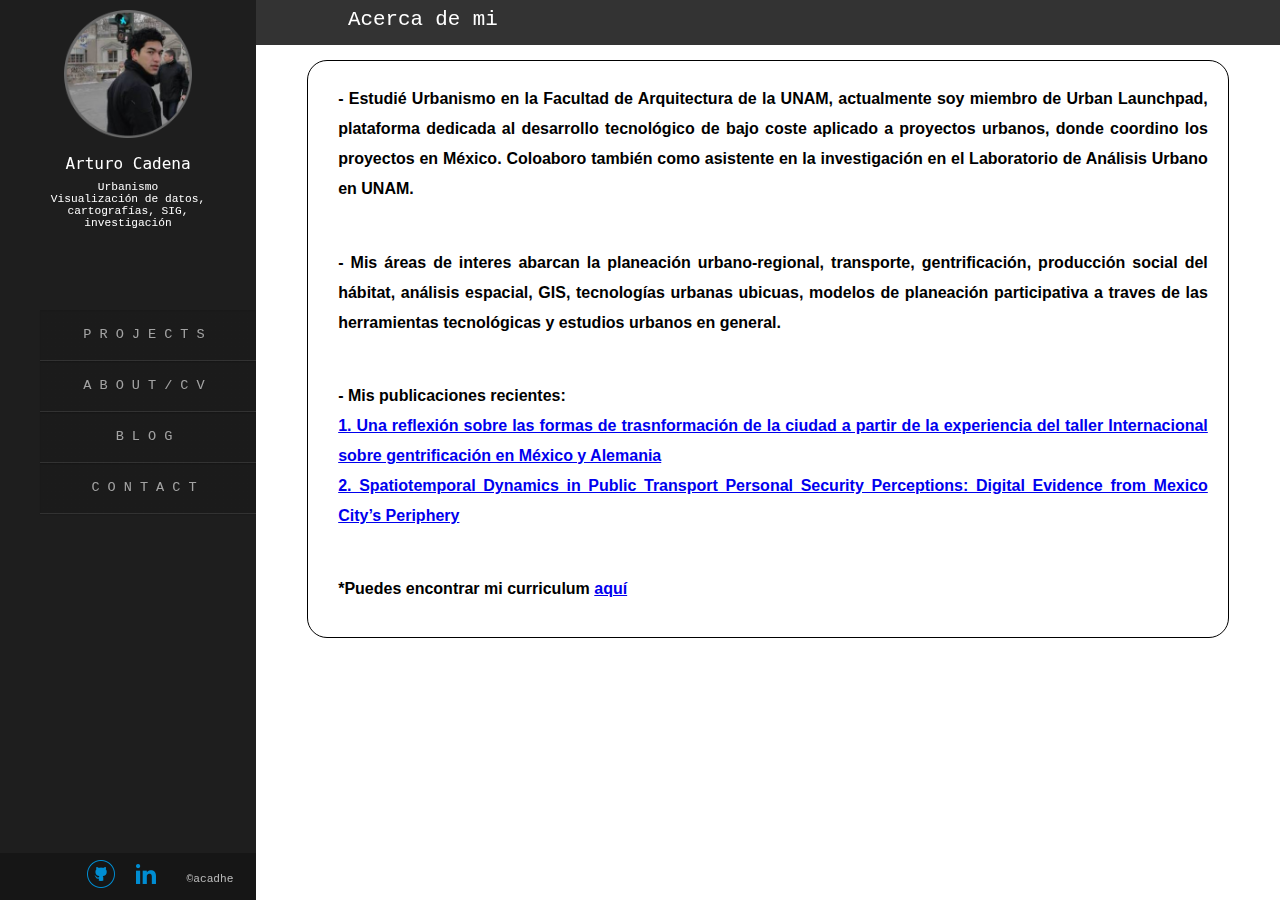
==== about.html @ 66dc7c92 "new blue" ====
<!DOCTYPE html>
<html>
<head>
  <meta content="text/html;" http-equiv="width=device-width, initial-scale=1" charset="utf-8" >
  <title>ArturoCadena</title>
  <script src="jquery-2.1.0.min.js"></script>
  <script src="diffWidget.js"></script>
  <link rel="stylesheet" type="text/css" href="style.css">
  <link rel="shortcut icon" link rel="shortcut icon" href="https://d30y9cdsu7xlg0.cloudfront.net/png/50011-200.png">
  <link rel="stylesheet" href="http://libs.cartocdn.com/cartodb.js/v3/themes/css/cartodb.css"/>
  <script src="http://libs.cartocdn.com/cartodb.js/v3/cartodb.js"></script>

</head>


<body>
<div id= "left">
  <div class= "effect">
    <img class= "image" src="images/arturo.png" alt="HTML5 Icon" style="width:128px; height:128px;"/>
    <img class= "image hover" src="images/arturologo.png" alt="HTML5 Icon" style="width:128px; height:128px;"/>
  </div>


  <h3>Arturo Cadena</h3>
  <h4>Urbanismo <br> Visualización de datos, cartografías, SIG, investigación</h4>


  <nav class="vertical">
    <ul>
       <li><a href="index.html">projects</a></li>
       <li><a href="about.html">About/CV</a></li>
       <li><a href="#blog">blog</a></li>
       <li><a href="contacto.html">contact</a></li>
    </ul>
  </nav>

    <div id="footer">
      <ul>
        <li><a href="https://github.com/acadhe" target="_blank"><img src='icons/ghub'/></a></li>
       <li><a href="https://mx.linkedin.com/in/arturo-cadena-aa941227" target="_blank"><img src='icons/linkid'/></a></li>
      </ul>
        <h4>©acadhe</h4>     
    </div>

</div>

<div id= "right" >

  <div id="titulo">
    
    <h1>Acerca de mi</h1>

  </div>

  <div id="content2">

  <h2> - Estudié Urbanismo en la Facultad de Arquitectura de la UNAM, actualmente soy miembro de Urban Launchpad, plataforma dedicada al desarrollo tecnológico de bajo coste aplicado a proyectos urbanos, donde coordino los proyectos en México. Coloaboro también como asistente en la investigación en el Laboratorio de Análisis Urbano en UNAM.
  </h2>

  <h2> - Mis áreas de interes abarcan la planeación urbano-regional, transporte, gentrificación, producción social del hábitat, análisis espacial, GIS,  tecnologías urbanas ubicuas, modelos de planeación participativa a traves de las herramientas tecnológicas y estudios urbanos en general. 
  </h2>
  
  <h2> 
    - Mis publicaciones recientes: <br>
    <a href= "https://www.academia.edu/16368708/Perspectivas_del_Estudio_de_la_Gentrificaci%C3%B3n_en_M%C3%A9xico_y_Am%C3%A9rica_Latina._Introducci%C3%B3n" target="_blank">1. Una reflexión sobre las formas de trasnformación de la ciudad a partir de la experiencia del taller Internacional sobre gentrificación en México y Alemania</a> <br>

    <a href= "http://www.e-elgar.com/shop/ict-for-transport" target="_blank">2. Spatiotemporal Dynamics in Public Transport Personal Security Perceptions: Digital Evidence from Mexico City’s Periphery</a> <br>
  </h2>


 <h2> *Puedes encontrar mi curriculum <a href="https://www.dropbox.com/s/ihuwzxrhl209j5l/CV-ACH.pdf?dl=0" target="_blank">aquí </a> </h2>

</div>
        



</div>


</body>
</html>
---- style.css ----
.diffWidget {
  padding: 5px;
  -webkit-box-flex: 1;
}

.diffWidget .wrapper {
  width: 100%;
  height: 100%;
  position: relative;
  z-index: 1;
  -webkit-box-flex: 1;
}

.diffWidget .first {
  position: relative;
  width: 100%;
  height: 380px;
  z-index: 3;
  top: 0;
  left: 0;
  border-radius: 10px;
  opacity: .85;
  -webkit-box-flex: 1;

}

.diffWidget .second {
  position: absolute;
  width: 100%;
  height: 100%;
  z-index: 2;
  top: 0;
  left: 0;
  border-radius: 10px;
  -webkit-box-flex: 1;
}

html {
    margin:    0 ;
    max-width: 900px;
    background: url(images/backgorund.png) no-repeat center center fixed;
}
body
{
    width: 100%; 
    text-align: left; 
    background-color: #b0c4de;
    margin: 0;
    height:100%;
    padding: 0;
    z-index: 2;

  }   

#right {
    width: 80%;
    height: auto;
    margin-bottom: 0px;
    outline: 0px solid;
    position: absolute;
    right: 0;
    background: white;
    border: 0;

}

#right #content {
    width: 97%;
    height: 100%;
    margin-left: 10px;
    margin-right: 30px;
    margin-top: 10px;
    outline: 0px solid;
    position: relative;
    right: 0;
    background-color: white;
    border: 0;

}

#right #content2 {
  
    height: 100%;
    margin-top: 60px;
    margin-right: 5%;
    margin-left: 5%;
    border-radius: 20px; 
    border: 1px solid black;
  

}

#right #content2 h2 {
    border: 1px solid gray gray;
    width: auto;
    text-align : justify;
    padding: 10px 20px 20px 10px;
    font-family: "Trebuchet MS", Helvetica;
    border-radius: 10px;
    width: auto;
    height: auto;
    font-size: 1rem;
    line-height: 30px;
}

  

#left {
    width: 20%;
    height: 100%;
    position: fixed;
    background-color: rgba(18,18,18,.95);
    margin-left: auto;
    margin-right: auto;
}

.effect img.image {
    display: block;
    margin-left: auto;
    margin-right: auto;
    margin-top: 10px;
}

.effect:hover img.image {
    display: none;
}

.effect img.hover {
    display: none;
}

.effect:hover img.hover {
    display: block;
}

#left h3 {
  text-align: center;
  font-size: 1em;
  font-family: "Lucida Console", monospace;
  color: white;
  font-weight: normal;
  margin-bottom: .5em;
  

  }

#left h4 {
  text-align: center;
  font-family: "Courier New", Courier, monospace;
  color: white;
  font-size: .7em;
  font-weight: normal;
  margin-top: 0.1em;
  margin-left: 15%;
  margin-right: 15%;
  position: middle;
  word-wrap: break-word;

  }

h1 { 
    display: block;
    font-size: 1.3em;
    font-family: "Courier New", Courier, monospace;
    margin-top: 0.4em;
    margin-bottom: 0.67em;
    margin-left: 130px;
    margin-right: 0;
    text-align: left;
    font-weight: normal;
    position: middle;
    color: white;

}
h2 { 
    border: 1px solid gray gray;
    width: auto;
    text-align : justify;
    padding: 5px 5px 10px 5px;
    font-family: "Trebuchet MS", Helvetica;
    border-radius: 10px;
    height: auto;
    font-size: 1rem;
    line-height: 30px;
    margin-left: 20px;
}
}
h3 { 
    display: block;
    font-size: 1em;
    margin-top: 0.67em;
    margin-bottom: 0.67em;
    margin-left: 0;
    margin-right: 0;
    font-weight: bold;
    color: yellow;
}

#right h3 { 
    display: block;
    font-size: 1em;
    margin-top: 0em;
    margin-bottom: 0.67em;
    margin-left: 0;
    margin-right: 0;
    font-weight: bold;
    color: black;
}

#right #titulo {
        border: 1px #b0c4de;
        background-color: rgba(0, 0, 0, .8); 
        width: 100%;
        position: fixed;
        margin-top: 0;
        z-index: 4;

      
    }
#right #titulo h1{
        width: 100%;
        margin-left: 92px;     
    }

#right #big_wrapper { 
    margin-top: 60px;
    margin-left: 50px;
    margin-right: 50px;
    background-color: white;
    border-radius: 30px; 
    border: 1px solid black;
    padding: 20px 40px 0px 40px;


  }


#right #big_wrapper h2 { 
    
    border: 1px solid gray gray;
    width: auto;
    margin-top: 0px;
    margin-left: 0px;
    text-align : justify;
    padding: 5px, 5px, 0, 5px;
    font-family: "Trebuchet MS", Helvetica;
    border-radius: 10px;
    height: auto;
    font-size: .9rem;
    line-height: 23px;

  }



#renovacion {
  width: 100%;
  border: 0px solid gray;
  border-radius: 12px;
  background: rgba(178,8,14,0.1);
  margin: 0;
}




#texto-derecha table {
  color: white;
font-family: "Trebuchet MS", Helvetica, sans-serif;
font-size: .6rem;
border-spacing: .6rem;
font-weight: normal;
margin-top: 10px;
}


#texto-derecha th {
  color: black;
font-family: "Trebuchet MS", Helvetica, sans-serif;
font-size: .65rem;
border-spacing: 0px;
font-weight: bold;
text-align: left;
width: 50%;
}


#texto-derecha td {
color: black;
font-family: "Trebuchet MS", Helvetica, sans-serif;
font-size: .6rem;
font-weight: normal;
text-align: center;
margin-left: 1px;
width: 50%;

}

 #texto-derecha h7{
color: black;
font-family: "Trebuchet MS", Helvetica, sans-serif;
font-size: .8rem;
font-weight: bold;
text-align: center;
margin-left: 10px;
width: 100%;

}

 table{
color: black;
font-family: "Trebuchet MS", Helvetica, sans-serif;
font-size: .8rem;
border-spacing: 3px;
font-weight: normal;
margin-left: 15px;
}

 th{
color: black;
font-family: "Trebuchet MS", Helvetica, sans-serif;
font-size: .8rem;
border-spacing:0;
font-weight: 2000;
text-align: left;

}

#deterioro {
  width: 100%;
  border: 0px solid gray;
  border-radius: 10px;
  background: rgba(47, 128, 197, .1);
  margin-top: 10px;
}

 #deterioro h1{
  color: white;
text-align: center;
font-size: 1.5rem;
letter-spacing: .5rem;
margin: 0px 0px 0px 0px;
height: 30px;
background-color: rgba(47, 128, 197, .7);
border-radius: 15px 15px 0 0;
}

#mapp h1{
  color: white;
text-align: center;
font-size: 1.5rem;
letter-spacing: .1rem;
margin: 10px 0px 0px 0px;
height: 30px;
width: 100%;
background-color: rgba(34, 131, 67, .5);
border-radius: 10px 10px 0  0;
}


#mapp img{
margin: 0px 0px 10px 0px;
border-radius: 15px;
}
#mapp img.image3{
background-color: rgba(128,127,131,.15);
}

#estadisticas{
width: 100%;
border-radius: 0px;
}

#estadisticas h1{
  color: white;
text-align: center;
font-size: 1.5rem;
letter-spacing: .1rem;
margin: 10px 0px 15px 0px;
height: 30px;
width: 100%;
background-color: rgba(41, 10, 16, .5);
border-radius: 10px 10px 0  0;
}

#estadisticas #canvas{
margin: 10px 0px 15px 0px;
border-radius: 15px ;
border-color: 0px solid black;
background-color: rgba(128,127,131,.15);
padding: 5px;
width: 100%;
position: center;
}

#estadisticas #canvas canvas{
margin: 10px 0px 0px 0px;
padding: 0px;
width: 100%;
}



#renovacion h1{
color: white;
text-align: center;
font-size: 1.5rem;
letter-spacing: .5rem;
margin: 0px 0px 0px 0px;
height: 30px;
background-color: rgba(178,8,14,0.8);
border-radius: 15px 15px 0 0;

}



#ex {
      
      border-top: 1px  dashed rgba(20, 20, 20, .5);
      display: -webkit-box;
      -webkit-box-orient:horizontal;
      width: :100%;
}

 #ex1, #ex2, #ex3, #ex4, #ex5, #ex6, #ex7 {
      border: 0px rgba(20, 20, 20, .5) ;
      border-style: dashed;
      background-color: rgba(20, 20, 20, .0);
      margin-top: 0px; 
      margin-left:10px;
      margin-bottom:5px;
      margin-right: 0px;
      padding: 10px;
      border-radius: 5px;      
      width: 70%;
      height: auto;
}



#right #big_wrapper #texto-derecha {
      background: rgba(20, 20, 20, 0) ;
      width: 200px;
      padding: 5px;
      margin-top: 80px;
      margin-right: 20px;
      margin-left: -5px;
      border-radius: 3px;
      height: 360px;
      border: 1px solid rgba(20, 20, 20, 1) ;
      border-style: dotted;x
      position: center;
  
}



#left nav.vertical {
  border-radius: 0px;
  box-shadow: 0 0 0px rgba(0,0,0,.15);
  overflow: hidden;
  text-align: center;
  display: inline-block; 
  width: 100%; 
  margin-top: 50px;
  margin-left: 0px;
  padding: 0px;
}

#left nav.vertical > ul {
    list-style-type: none;
  }

#left nav.vertical > ul > li {
      display: block;
    }

#left nav.vertical > ul > li > a {
  background-image: -webkit-linear-gradient(150deg, rgba(20, 20, 20, .3), rgba(20, 20, 20, .3));
  border-bottom: 1px solid rgba(255,255,255,.1);
  box-shadow: inset 0 1px 1px rgba(0,0,0,.1), 0 1px 1px rgba(0,0,0,.1);
  color: rgba(255,255,255, .6);
  display: block;
  font-size: .85rem;
  font-weight: 500px;
  height: 50px;
  font-family: "Courier New", Courier, monospace;
  letter-spacing: .5rem;
  padding-left: 0px;
  line-height: 50px;
  text-shadow: 0 1px 1px rgba(0,0,0,.1);
  text-transform: uppercase;
  transition: all .1s ease;
  text-decoration: none;
}

#left nav.vertical > ul > li > a:hover {
    background-color: rgb(0, 141, 210);
    background-image: -webkit-linear-gradient(150deg, rgba(0, 141, 210, .8), rgba(0, 141, 210, .8));
    background-image: -moz-linear-gradient(150deg, rgba(0, 141, 210, .8), rgba(0, 141, 210, .8));
    background-image: -o-linear-gradient(150deg, rgba(0, 141, 210, .8), rgba(0, 141, 210, .8));
    background-image: linear-gradient(150deg, rgba(0, 141, 210, .8), rgba(0, 141, 210, .8)); 
    cursor: default;
  }


#right nav.horizontal >ul {
  list-style-type: none;
  margin-bottom: 15px;
  padding: 0;
  }

#right nav.horizontal > ul > li{
  display: inline;
  }

#right nav.horizontal > ul > li > a{
  text-decoration: none; 
  border-bottom: 1px solid rgba(255,255,255,.1);
  padding: .2em 1em;
  color: #fff;
  background-color: gray;
  font-family: "Courier New", Courier, monospace;
  font-size: .85rem;
  border-radius: 10px;

  }

#right nav.horizontal > ul > li > a:hover{
color: #fff;
background-color: rgb(114, 51, 98);
    background-image: -webkit-linear-gradient(150deg, rgba(252, 72, 25, .8), rgba(252, 72, 25, .8));
    background-image: -moz-linear-gradient(150deg, rgba(252, 72, 25, .8), rgba(252, 72, 25, .8));
    background-image: -o-linear-gradient(150deg, rgba(252, 72, 25, .8), rgba(252, 72, 25, .8));
    background-image: linear-gradient(150deg, rgba(252, 72, 25, .8), rgba(252, 72, 25, .8)); 
    cursor: move;
}



#right #mapc {
margin-top: 45px;
margin-bottom: 0%;
  }



/* taken from http://alijafarian.com/responsive-image-grids-using-css/ */
ul.rig.columns-2 li img.img1 {
    max-width: 100%;
    height: auto;
    margin: 0 0 10px;
}

ul.rig.columns-2 li img.hover {
    max-width: 100%;
    height: auto;
    margin: 0 0 10px;
}

ul.rig.columns-2 li:hover img.img1 {
    display: none;
}

ul.rig.columns-2 li img.hover {
    display: none;
}

ul.rig.columns-2 li:hover img.hover {
    display: block;
}



ul.rig {
  list-style: none;
  font-size: 0px;
  margin-left: -1.5%; /* should match li left margin */
  margin-bottom: 10px;

}
ul.rig li {
  display: inline-block;
  padding: 5px;
  margin: 0 0% 1.5% 1.5%;
  background: white;
  border: 0px solid #ddd;
  font-size: 16px;
  font-size: 1rem;
  vertical-align: top;
  box-shadow: 0 0 5px #ddd;
  box-sizing: border-box;
  -moz-box-sizing: border-box;
  -webkit-box-sizing: border-box;
}


ul.rig li img {
  max-width: 100%;
  height: auto;
  margin: 0 0 10px;
}
ul.rig li h3 {
  margin: 0 0 5px;
}
ul.rig li p {
  font-size: .9em;
  line-height: 1.5em;
  color: #999;
}
/* class for 2 columns */
ul.rig.columns-2 li {
  width: 48.5%; /* this value + 2.5 should = 50% */
}
/* class for 3 columns */
ul.rig.columns-3 li {
  width: 30.83%; /* this value + 2.5 should = 33% */
}
/* class for 4 columns */
ul.rig.columns-4 li {
  width: 22.5%; /* this value + 2.5 should = 25% */
}
 
@media (max-width: 480px) {
  ul.grid-nav li {
    display: block;
    margin: 0 0 0px;
  }
  ul.grid-nav li a {
    display: block;
  }
  ul.rig {
    margin-left: 0;
  }
  ul.rig li {
    width: 100% !important; /* over-ride all li styles */
    margin: 0 0 0px;
  }
}

#footer {bottom:0; position:fixed; background-color: rgba(20, 20, 20, .8); width: 20%; }
#footer >ul {
  list-style-type: none;
  margin-bottom: 0px;
  margin-top: 1px;
  margin-right: 10px;
  margin-left: 75px;
  padding:0px; 
  width:100%;
  }

#footer > ul > li{
  display: inline;
  float:left; 
  list-style:none; 
  display: table-cell; 
  width: 35px; 
  text-align: middle; 
  padding: 4px 0px 2px 10px;  }

#footer > ul > li >a {
   padding: 20px 20px 20px 0px;
  }


#footer h4{
   margin-right: 1px;
     margin-top: 20px;
   opacity: .7;
  }
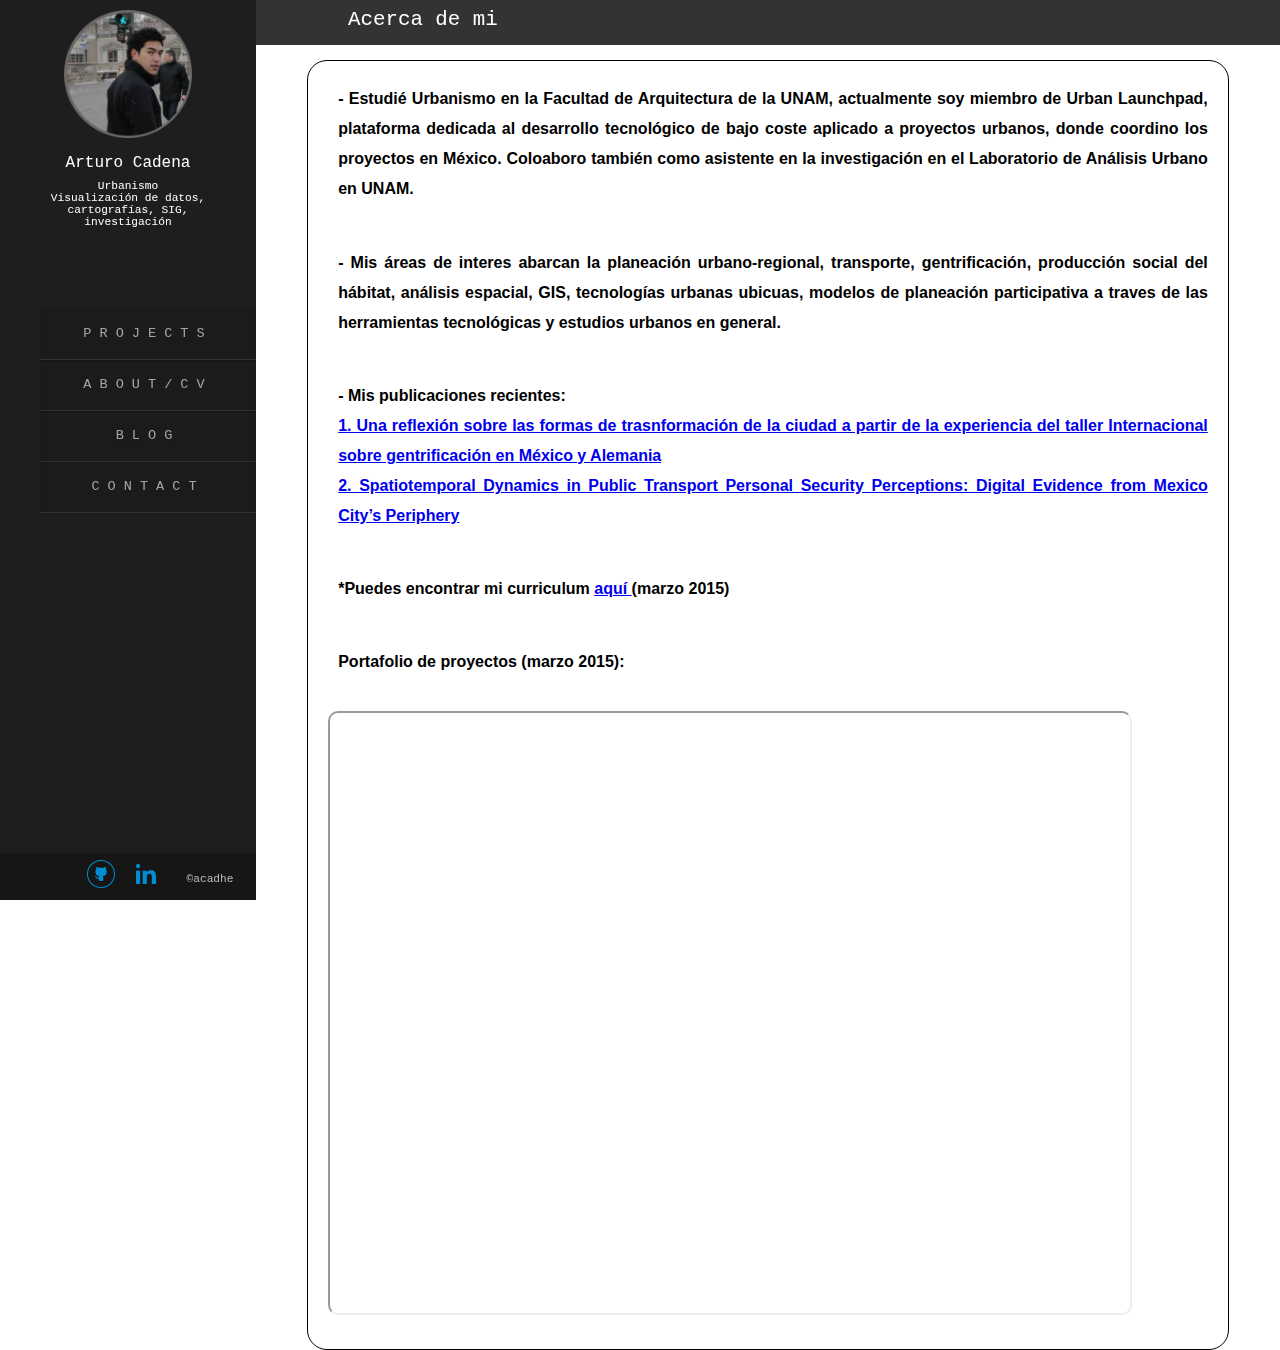
==== commit 9126e2c3: "pdf viewer" ====
--- a/about.html
+++ b/about.html
@@ -68,7 +68,12 @@
   </h2>
 
 
- <h2> *Puedes encontrar mi curriculum <a href="https://www.dropbox.com/s/ihuwzxrhl209j5l/CV-ACH.pdf?dl=0" target="_blank">aquí </a> </h2>
+ <h2> *Puedes encontrar mi curriculum <a href="https://www.dropbox.com/s/ihuwzxrhl209j5l/CV-ACH.pdf?dl=0" target="_blank">aquí </a> (marzo 2015) </h2>
+
+ <h2> Portafolio de proyectos (marzo 2015): </h2>
+
+ <iframe src="https://docs.google.com/viewer?srcid=0BzsQV_WYSS5vcTFPZFFybzdMeDQ&pid=explorer&efh=false&a=v&chrome=false&embedded=true" width="100%" height="600px"></iframe>
+
 
 </div>
         
--- a/style.css
+++ b/style.css
@@ -102,6 +102,15 @@
     font-size: 1rem;
     line-height: 30px;
 }
+
+#right #content2 iframe {
+    border-radius: 10px;
+    width: 800px;
+    height: 600px;
+    margin: 0 40px 30px 20px;
+    line-height: 30px;
+}
+
 
   
 
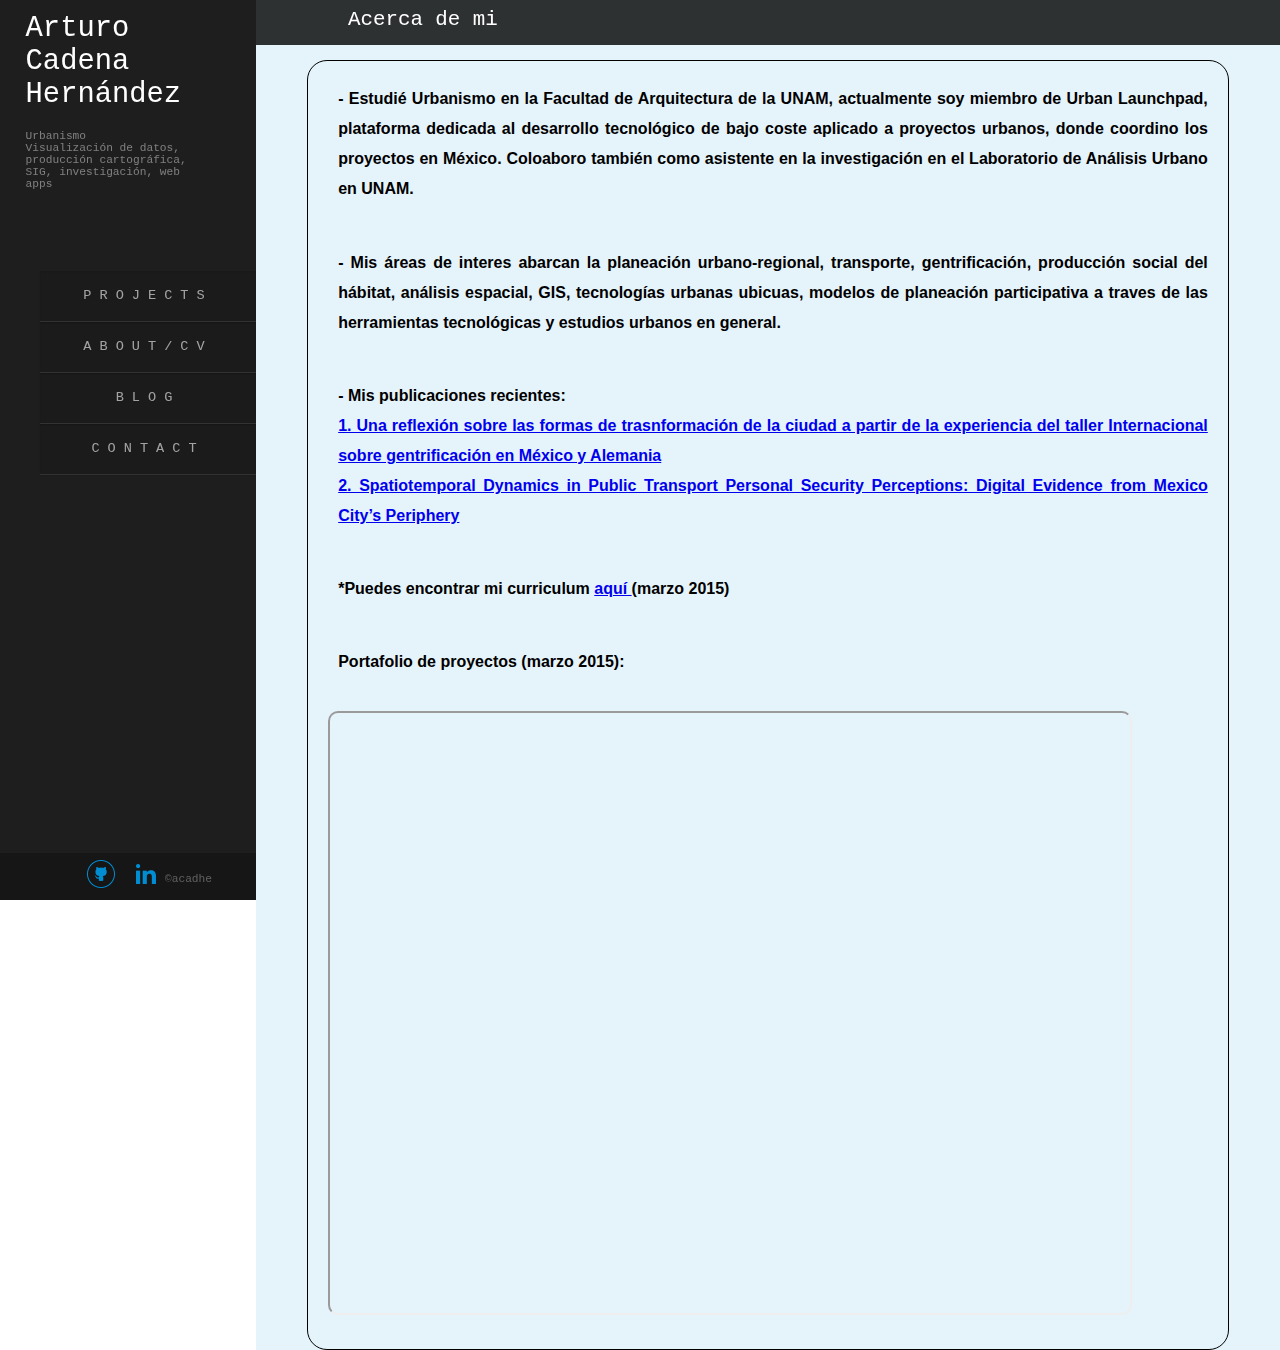
==== commit 53882754: "new left design" ====
--- a/about.html
+++ b/about.html
@@ -15,14 +15,14 @@
 
 <body>
 <div id= "left">
-  <div class= "effect">
+  <!--<div class= "effect">
     <img class= "image" src="images/arturo.png" alt="HTML5 Icon" style="width:128px; height:128px;"/>
-    <img class= "image hover" src="images/arturologo.png" alt="HTML5 Icon" style="width:128px; height:128px;"/>
-  </div>
+    <img class= "image hover" src="images/arturologo.png" alt="HTML5 Icon" style="width:128px; height:128px;"/> 
+  </div> -->
 
 
-  <h3>Arturo Cadena</h3>
-  <h4>Urbanismo <br> Visualización de datos, cartografías, SIG, investigación</h4>
+  <h1>Arturo </br>Cadena Hernández</h1>
+  <h4>Urbanismo <br> Visualización de datos, producción cartográfica, SIG, investigación, web apps</h4>
 
 
   <nav class="vertical">
--- a/style.css
+++ b/style.css
@@ -49,6 +49,7 @@
     height:100%;
     padding: 0;
     z-index: 2;
+    overflow-x: hidden;
 
   }   
 
@@ -59,22 +60,23 @@
     outline: 0px solid;
     position: absolute;
     right: 0;
-    background: white;
     border: 0;
+      background-color: rgba(0, 141, 210, .1);
+
 
 }
 
 #right #content {
-    width: 97%;
+    width: 100%;
     height: 100%;
-    margin-left: 10px;
-    margin-right: 30px;
+    margin-left: 120px;
+    margin-right: 0px;
     margin-top: 10px;
     outline: 0px solid;
     position: relative;
     right: 0;
-    background-color: white;
     border: 0;
+
 
 }
 
@@ -121,7 +123,33 @@
     background-color: rgba(18,18,18,.95);
     margin-left: auto;
     margin-right: auto;
-}
+    text-align: center;
+}
+
+
+#left h1 {
+    text-align: center;
+    font-size: 1.8em;
+    font-family: "Courier New", Courier, monospace;
+    text-align: left;
+    font-weight: normal;
+    color: white;
+    margin-left: 10%;
+
+}
+
+#left h1:hover {
+    text-align: center;
+    font-size: 1.8em;
+    font-family: "Courier New", Courier, monospace;
+    text-align: left;
+    font-weight: normal;
+    color: rgb(0, 141, 210);
+    margin-left: 10%;
+
+
+}
+
 
 .effect img.image {
     display: block;
@@ -154,15 +182,16 @@
   }
 
 #left h4 {
-  text-align: center;
+  text-align: left;
   font-family: "Courier New", Courier, monospace;
   color: white;
   font-size: .7em;
   font-weight: normal;
   margin-top: 0.1em;
-  margin-left: 15%;
-  margin-right: 15%;
-  position: middle;
+  margin-left: 10%;
+  margin-right: 20%;
+  color: gray;
+ 
   word-wrap: break-word;
 
   }
@@ -270,160 +299,6 @@
   margin: 0;
 }
 
-
-
-
-#texto-derecha table {
-  color: white;
-font-family: "Trebuchet MS", Helvetica, sans-serif;
-font-size: .6rem;
-border-spacing: .6rem;
-font-weight: normal;
-margin-top: 10px;
-}
-
-
-#texto-derecha th {
-  color: black;
-font-family: "Trebuchet MS", Helvetica, sans-serif;
-font-size: .65rem;
-border-spacing: 0px;
-font-weight: bold;
-text-align: left;
-width: 50%;
-}
-
-
-#texto-derecha td {
-color: black;
-font-family: "Trebuchet MS", Helvetica, sans-serif;
-font-size: .6rem;
-font-weight: normal;
-text-align: center;
-margin-left: 1px;
-width: 50%;
-
-}
-
- #texto-derecha h7{
-color: black;
-font-family: "Trebuchet MS", Helvetica, sans-serif;
-font-size: .8rem;
-font-weight: bold;
-text-align: center;
-margin-left: 10px;
-width: 100%;
-
-}
-
- table{
-color: black;
-font-family: "Trebuchet MS", Helvetica, sans-serif;
-font-size: .8rem;
-border-spacing: 3px;
-font-weight: normal;
-margin-left: 15px;
-}
-
- th{
-color: black;
-font-family: "Trebuchet MS", Helvetica, sans-serif;
-font-size: .8rem;
-border-spacing:0;
-font-weight: 2000;
-text-align: left;
-
-}
-
-#deterioro {
-  width: 100%;
-  border: 0px solid gray;
-  border-radius: 10px;
-  background: rgba(47, 128, 197, .1);
-  margin-top: 10px;
-}
-
- #deterioro h1{
-  color: white;
-text-align: center;
-font-size: 1.5rem;
-letter-spacing: .5rem;
-margin: 0px 0px 0px 0px;
-height: 30px;
-background-color: rgba(47, 128, 197, .7);
-border-radius: 15px 15px 0 0;
-}
-
-#mapp h1{
-  color: white;
-text-align: center;
-font-size: 1.5rem;
-letter-spacing: .1rem;
-margin: 10px 0px 0px 0px;
-height: 30px;
-width: 100%;
-background-color: rgba(34, 131, 67, .5);
-border-radius: 10px 10px 0  0;
-}
-
-
-#mapp img{
-margin: 0px 0px 10px 0px;
-border-radius: 15px;
-}
-#mapp img.image3{
-background-color: rgba(128,127,131,.15);
-}
-
-#estadisticas{
-width: 100%;
-border-radius: 0px;
-}
-
-#estadisticas h1{
-  color: white;
-text-align: center;
-font-size: 1.5rem;
-letter-spacing: .1rem;
-margin: 10px 0px 15px 0px;
-height: 30px;
-width: 100%;
-background-color: rgba(41, 10, 16, .5);
-border-radius: 10px 10px 0  0;
-}
-
-#estadisticas #canvas{
-margin: 10px 0px 15px 0px;
-border-radius: 15px ;
-border-color: 0px solid black;
-background-color: rgba(128,127,131,.15);
-padding: 5px;
-width: 100%;
-position: center;
-}
-
-#estadisticas #canvas canvas{
-margin: 10px 0px 0px 0px;
-padding: 0px;
-width: 100%;
-}
-
-
-
-#renovacion h1{
-color: white;
-text-align: center;
-font-size: 1.5rem;
-letter-spacing: .5rem;
-margin: 0px 0px 0px 0px;
-height: 30px;
-background-color: rgba(178,8,14,0.8);
-border-radius: 15px 15px 0 0;
-
-}
-
-
-
 #ex {
       
       border-top: 1px  dashed rgba(20, 20, 20, .5);
@@ -448,20 +323,172 @@
 
 
 
-#right #big_wrapper #texto-derecha {
+#right #big_wrapper #ex #texto-derecha {
       background: rgba(20, 20, 20, 0) ;
-      width: 200px;
+      width: 180px;
       padding: 5px;
       margin-top: 80px;
       margin-right: 20px;
-      margin-left: -5px;
+      margin-left: -10px;
       border-radius: 3px;
       height: 360px;
       border: 1px solid rgba(20, 20, 20, 1) ;
-      border-style: dotted;x
+      border-style: dotted;
       position: center;
   
 }
+
+
+
+#texto-derecha table {
+  color: white;
+font-family: "Trebuchet MS", Helvetica, sans-serif;
+font-size: .6rem;
+border-spacing: .6rem;
+font-weight: normal;
+margin-top: 10px;
+}
+
+
+#texto-derecha th {
+  color: black;
+font-family: "Trebuchet MS", Helvetica, sans-serif;
+font-size: .65rem;
+border-spacing: 0px;
+font-weight: bold;
+text-align: left;
+}
+
+
+#texto-derecha td {
+color: black;
+font-family: "Trebuchet MS", Helvetica, sans-serif;
+font-size: .6rem;
+font-weight: normal;
+text-align: center;
+margin-left: 1px;
+
+}
+
+ #texto-derecha h7{
+color: black;
+font-family: "Trebuchet MS", Helvetica, sans-serif;
+font-size: .8rem;
+font-weight: bold;
+text-align: center;
+margin-left: 10px;
+
+}
+
+ table{
+color: black;
+font-family: "Trebuchet MS", Helvetica, sans-serif;
+font-size: .8rem;
+border-spacing: 3px;
+font-weight: normal;
+margin-left: 15px;
+}
+
+ th{
+color: black;
+font-family: "Trebuchet MS", Helvetica, sans-serif;
+font-size: .8rem;
+border-spacing:0;
+font-weight: 2000;
+text-align: left;
+
+}
+
+#deterioro {
+  width: 100%;
+  border: 0px solid gray;
+  border-radius: 10px;
+  background: rgba(47, 128, 197, .1);
+  margin-top: 10px;
+}
+
+ #deterioro h1{
+  color: white;
+text-align: center;
+font-size: 1.5rem;
+letter-spacing: .5rem;
+margin: 0px 0px 0px 0px;
+height: 30px;
+background-color: rgba(47, 128, 197, .7);
+border-radius: 15px 15px 0 0;
+}
+
+#mapp h1{
+  color: white;
+text-align: center;
+font-size: 1.5rem;
+letter-spacing: .1rem;
+margin: 10px 0px 0px 0px;
+height: 30px;
+width: 100%;
+background-color: rgba(34, 131, 67, .5);
+border-radius: 10px 10px 0  0;
+}
+
+
+#mapp img{
+margin: 0px 0px 10px 0px;
+border-radius: 15px;
+}
+#mapp img.image3{
+background-color: rgba(128,127,131,.15);
+}
+
+#estadisticas{
+width: 100%;
+border-radius: 0px;
+}
+
+#estadisticas h1{
+  color: white;
+text-align: center;
+font-size: 1.5rem;
+letter-spacing: .1rem;
+margin: 10px 0px 15px 0px;
+height: 30px;
+width: 100%;
+background-color: rgba(41, 10, 16, .5);
+border-radius: 10px 10px 0  0;
+}
+
+#estadisticas #canvas{
+margin: 10px 0px 15px 0px;
+border-radius: 15px ;
+border-color: 0px solid black;
+background-color: rgba(128,127,131,.15);
+padding: 5px;
+width: 100%;
+position: center;
+}
+
+#estadisticas #canvas canvas{
+margin: 10px 0px 0px 0px;
+padding: 0px;
+width: 100%;
+}
+
+
+
+#renovacion h1{
+color: white;
+text-align: center;
+font-size: 1.5rem;
+letter-spacing: .5rem;
+margin: 0px 0px 0px 0px;
+height: 30px;
+background-color: rgba(178,8,14,0.8);
+border-radius: 15px 15px 0 0;
+
+}
+
+
+
+
 
 
 
@@ -620,7 +647,7 @@
 }
 /* class for 2 columns */
 ul.rig.columns-2 li {
-  width: 48.5%; /* this value + 2.5 should = 50% */
+  width: 80%; /* this value + 2.5 should = 50% */
 }
 /* class for 3 columns */
 ul.rig.columns-3 li {
@@ -631,7 +658,7 @@
   width: 22.5%; /* this value + 2.5 should = 25% */
 }
  
-@media (max-width: 480px) {
+@media (max-width: 500px) {
   ul.grid-nav li {
     display: block;
     margin: 0 0 0px;
@@ -679,11 +706,61 @@
    opacity: .7;
   }
  
-
-
-
-
-
-
-
-
+ #forma {
+  margin-left: 20px;
+ }
+
+ #forma > form{
+  font-family: "Courier New", Courier, monospace;
+  font-size: 15px;
+  white-space: 10px;
+  text-align: left;
+  line-height: 30px;
+ }
+
+
+#forma input{
+  
+
+  border: 1px solid gray;
+  background-color: rgba(7,7,7,.3);
+  color: white;
+
+ }
+
+
+#forma #comment{
+  
+  width: 615px; 
+  height: 100px;
+  border: 1px solid gray;
+  background-color: rgba(7,7,7,.3);
+  color: white;
+
+ }
+
+ #forma #enviar{
+  margin-top: 0px;
+  width: 100px;
+  background-color: rgba(7,7,7,.5);
+  border-radius: 5px;
+   }
+
+ #webgl {
+  width: 100%;
+  overflow: hidden;
+  height: 500px;
+  border-radius: 50px;
+ }
+
+
+
+
+
+
+
+
+
+
+
+
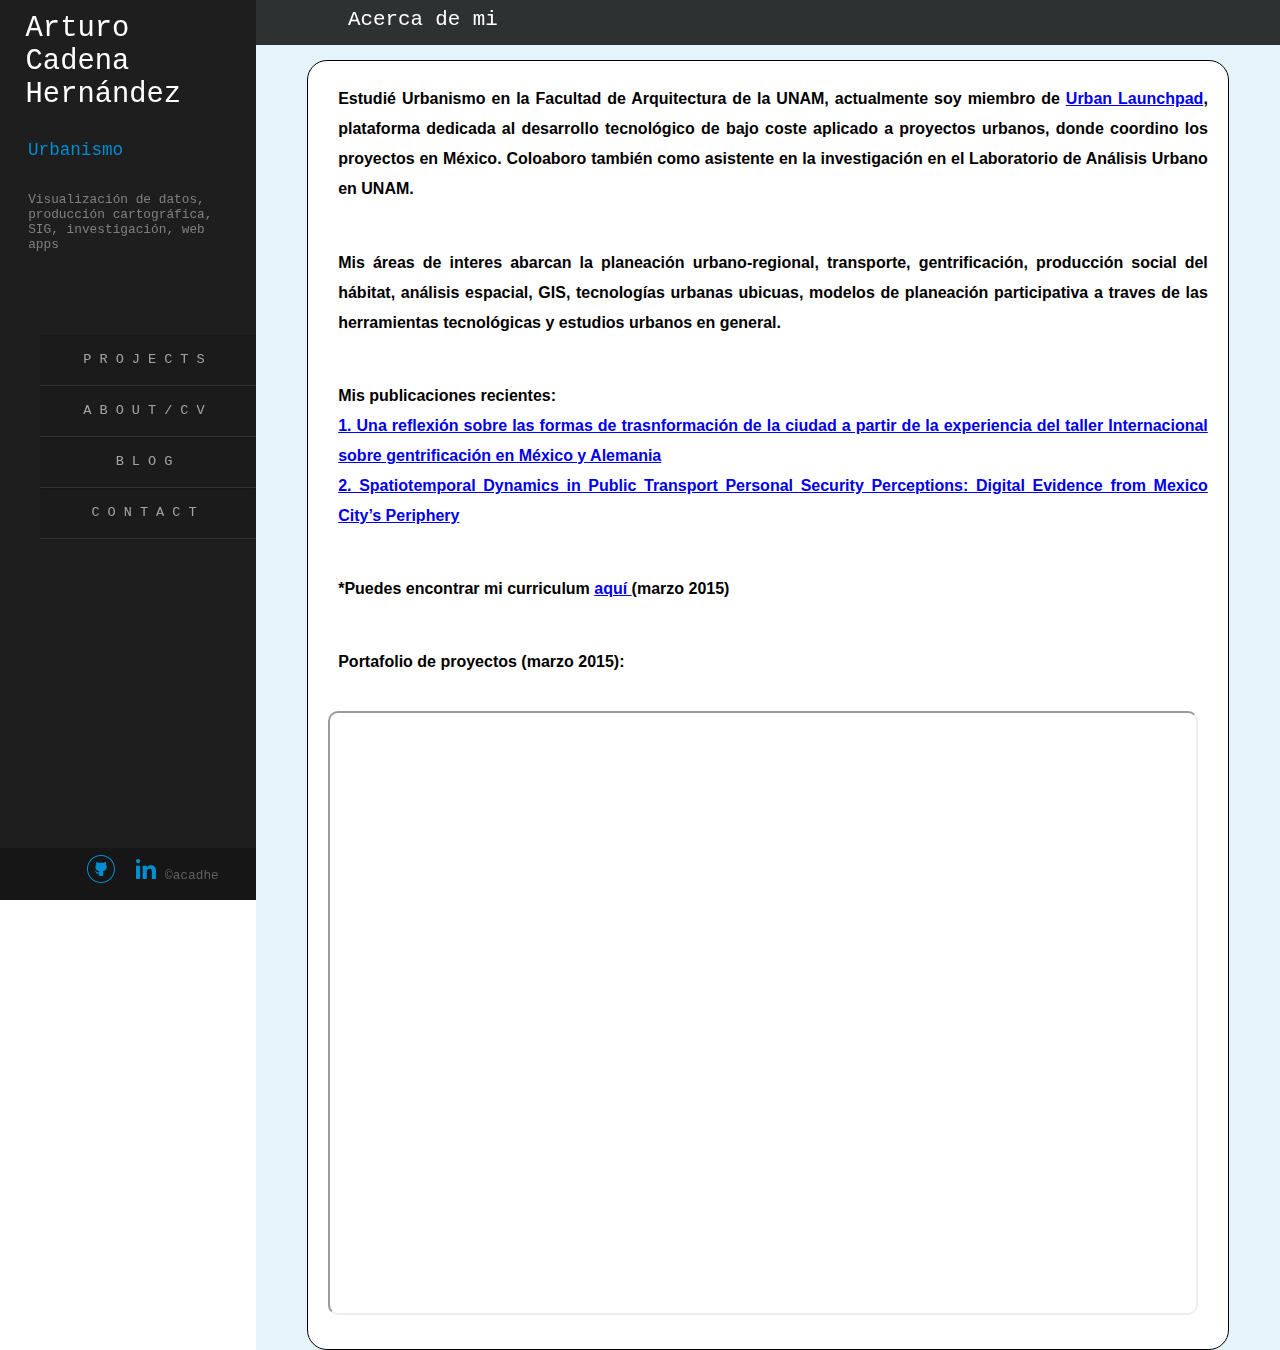
==== commit 859f3503: "new homepage" ====
--- a/about.html
+++ b/about.html
@@ -21,9 +21,9 @@
   </div> -->
 
 
-  <h1>Arturo </br>Cadena Hernández</h1>
-  <h4>Urbanismo <br> Visualización de datos, producción cartográfica, SIG, investigación, web apps</h4>
-
+   <h1>Arturo </br>Cadena Hernández</h1>
+  <h2>Urbanismo </h2> 
+  <h4> Visualización de datos, producción cartográfica, SIG, investigación, web apps</h4>
 
   <nav class="vertical">
     <ul>
@@ -54,14 +54,14 @@
 
   <div id="content2">
 
-  <h2> - Estudié Urbanismo en la Facultad de Arquitectura de la UNAM, actualmente soy miembro de Urban Launchpad, plataforma dedicada al desarrollo tecnológico de bajo coste aplicado a proyectos urbanos, donde coordino los proyectos en México. Coloaboro también como asistente en la investigación en el Laboratorio de Análisis Urbano en UNAM.
+  <h2> Estudié Urbanismo en la Facultad de Arquitectura de la UNAM, actualmente soy miembro de <a href="http://www.urbanlaunchpad.org" text-decoration='none' target="_blank">Urban Launchpad</a>, plataforma dedicada al desarrollo tecnológico de bajo coste aplicado a proyectos urbanos, donde coordino los proyectos en México. Coloaboro también como asistente en la investigación en el Laboratorio de Análisis Urbano en UNAM.
   </h2>
 
-  <h2> - Mis áreas de interes abarcan la planeación urbano-regional, transporte, gentrificación, producción social del hábitat, análisis espacial, GIS,  tecnologías urbanas ubicuas, modelos de planeación participativa a traves de las herramientas tecnológicas y estudios urbanos en general. 
+  <h2> Mis áreas de interes abarcan la planeación urbano-regional, transporte, gentrificación, producción social del hábitat, análisis espacial, GIS,  tecnologías urbanas ubicuas, modelos de planeación participativa a traves de las herramientas tecnológicas y estudios urbanos en general. 
   </h2>
   
   <h2> 
-    - Mis publicaciones recientes: <br>
+    Mis publicaciones recientes: <br>
     <a href= "https://www.academia.edu/16368708/Perspectivas_del_Estudio_de_la_Gentrificaci%C3%B3n_en_M%C3%A9xico_y_Am%C3%A9rica_Latina._Introducci%C3%B3n" target="_blank">1. Una reflexión sobre las formas de trasnformación de la ciudad a partir de la experiencia del taller Internacional sobre gentrificación en México y Alemania</a> <br>
 
     <a href= "http://www.e-elgar.com/shop/ict-for-transport" target="_blank">2. Spatiotemporal Dynamics in Public Transport Personal Security Perceptions: Digital Evidence from Mexico City’s Periphery</a> <br>
--- a/style.css
+++ b/style.css
@@ -76,8 +76,6 @@
     position: relative;
     right: 0;
     border: 0;
-
-
 }
 
 #right #content2 {
@@ -87,6 +85,7 @@
     margin-right: 5%;
     margin-left: 5%;
     border-radius: 20px; 
+    background-color: white;
     border: 1px solid black;
   
 
@@ -107,7 +106,7 @@
 
 #right #content2 iframe {
     border-radius: 10px;
-    width: 800px;
+    width: 866px;
     height: 600px;
     margin: 0 40px 30px 20px;
     line-height: 30px;
@@ -150,6 +149,55 @@
 
 }
 
+#left h2 {
+    text-align: center;
+    font-size: 1.1em;
+    font-family: "Courier New", Courier, monospace;
+    text-align: left;
+    font-weight: normal;
+    color: rgb(0, 141, 210);
+    margin-left: 9%;
+
+}
+
+#left h2:hover {
+    text-align: center;
+    font-size: 1.1em;
+    font-family: "Courier New", Courier, monospace;
+    text-align: left;
+    font-weight: normal;
+    color: white;
+    margin-left: 9%;
+
+
+}
+
+#left h4 {
+    text-align: center;
+    font-size: .8em;
+    font-family: "Courier New", Courier, monospace;
+    text-align: left;
+    font-weight: normal;
+    color: gray;
+    max-width: 80%;
+    margin-left: 11%;
+    word-wrap: break-word;
+
+}
+
+#left h4:hover {
+    text-align: center;
+    font-size: .8em;
+    font-family: "Courier New", Courier, monospace;
+    text-align: left;
+    font-weight: normal;
+    color: white;
+    margin-left: 11%;
+    word-wrap: break-word;
+
+
+}
+
 
 .effect img.image {
     display: block;
@@ -170,31 +218,7 @@
     display: block;
 }
 
-#left h3 {
-  text-align: center;
-  font-size: 1em;
-  font-family: "Lucida Console", monospace;
-  color: white;
-  font-weight: normal;
-  margin-bottom: .5em;
-  
-
-  }
-
-#left h4 {
-  text-align: left;
-  font-family: "Courier New", Courier, monospace;
-  color: white;
-  font-size: .7em;
-  font-weight: normal;
-  margin-top: 0.1em;
-  margin-left: 10%;
-  margin-right: 20%;
-  color: gray;
- 
-  word-wrap: break-word;
-
-  }
+
 
 h1 { 
     display: block;
@@ -223,16 +247,7 @@
     margin-left: 20px;
 }
 }
-h3 { 
-    display: block;
-    font-size: 1em;
-    margin-top: 0.67em;
-    margin-bottom: 0.67em;
-    margin-left: 0;
-    margin-right: 0;
-    font-weight: bold;
-    color: yellow;
-}
+
 
 #right h3 { 
     display: block;
@@ -585,6 +600,7 @@
 /* taken from http://alijafarian.com/responsive-image-grids-using-css/ */
 ul.rig.columns-2 li img.img1 {
     max-width: 100%;
+    width: 100%;
     height: auto;
     margin: 0 0 10px;
 }
@@ -593,6 +609,7 @@
     max-width: 100%;
     height: auto;
     margin: 0 0 10px;
+
 }
 
 ul.rig.columns-2 li:hover img.img1 {
@@ -647,7 +664,8 @@
 }
 /* class for 2 columns */
 ul.rig.columns-2 li {
-  width: 80%; /* this value + 2.5 should = 50% */
+  width: 100%;
+  /* this value + 2.5 should = 50% */
 }
 /* class for 3 columns */
 ul.rig.columns-3 li {
